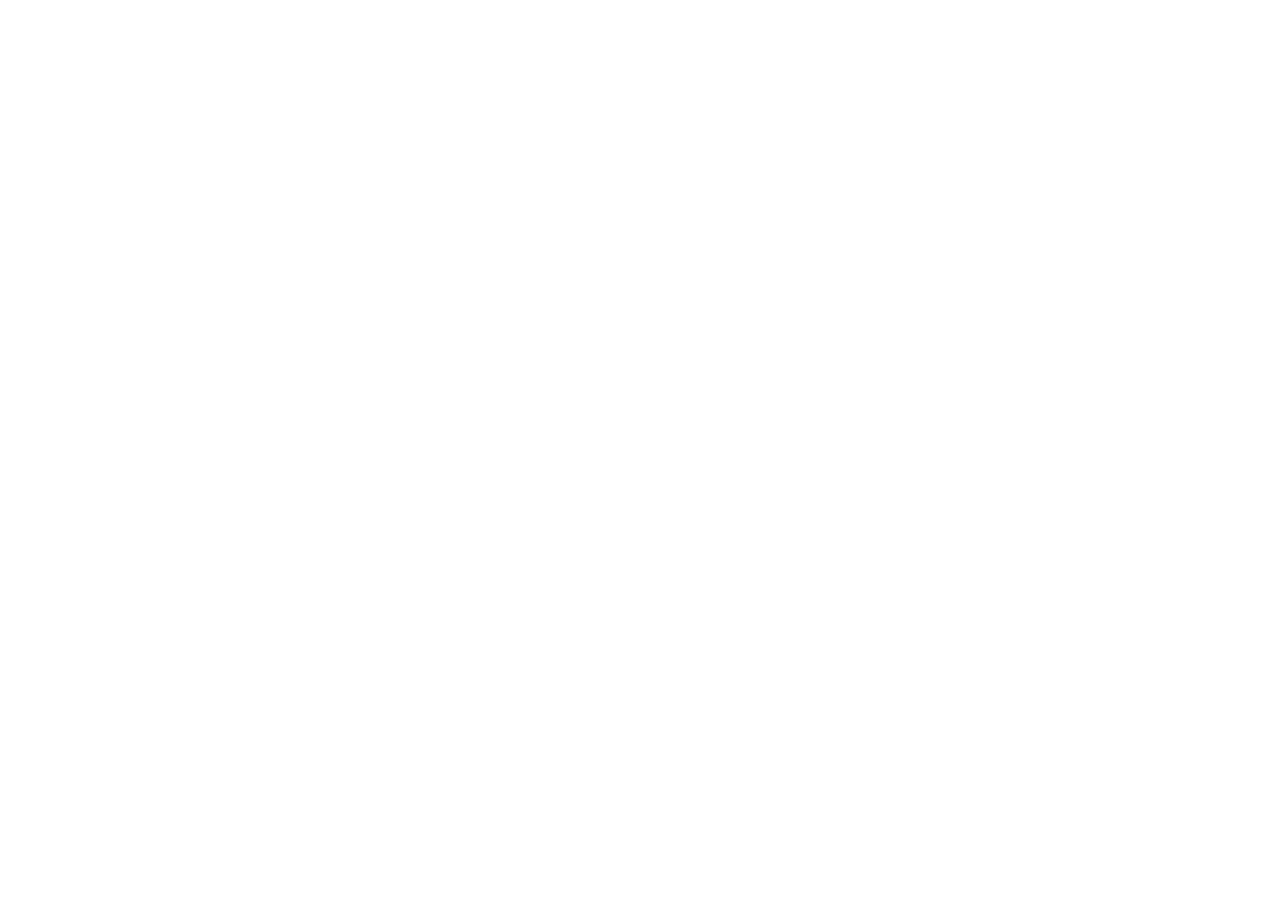
==== index.html @ b3155233 "Create index.html" ====
<!DOCTYPE html>
<html lang="pt-br">
<head>
    <meta charset="UTF-8">
    <meta http-equiv="X-UA-Compatible" content="IE=edge">
    <meta name="viewport" content="width=device-width, initial-scale=1.0">
    <title>Projeto Redes Sociais</title>
    <link rel="shortcut icon" href="favicon.ico" type="image/x-icon">
</head>
<body>
    
</body>
</html>
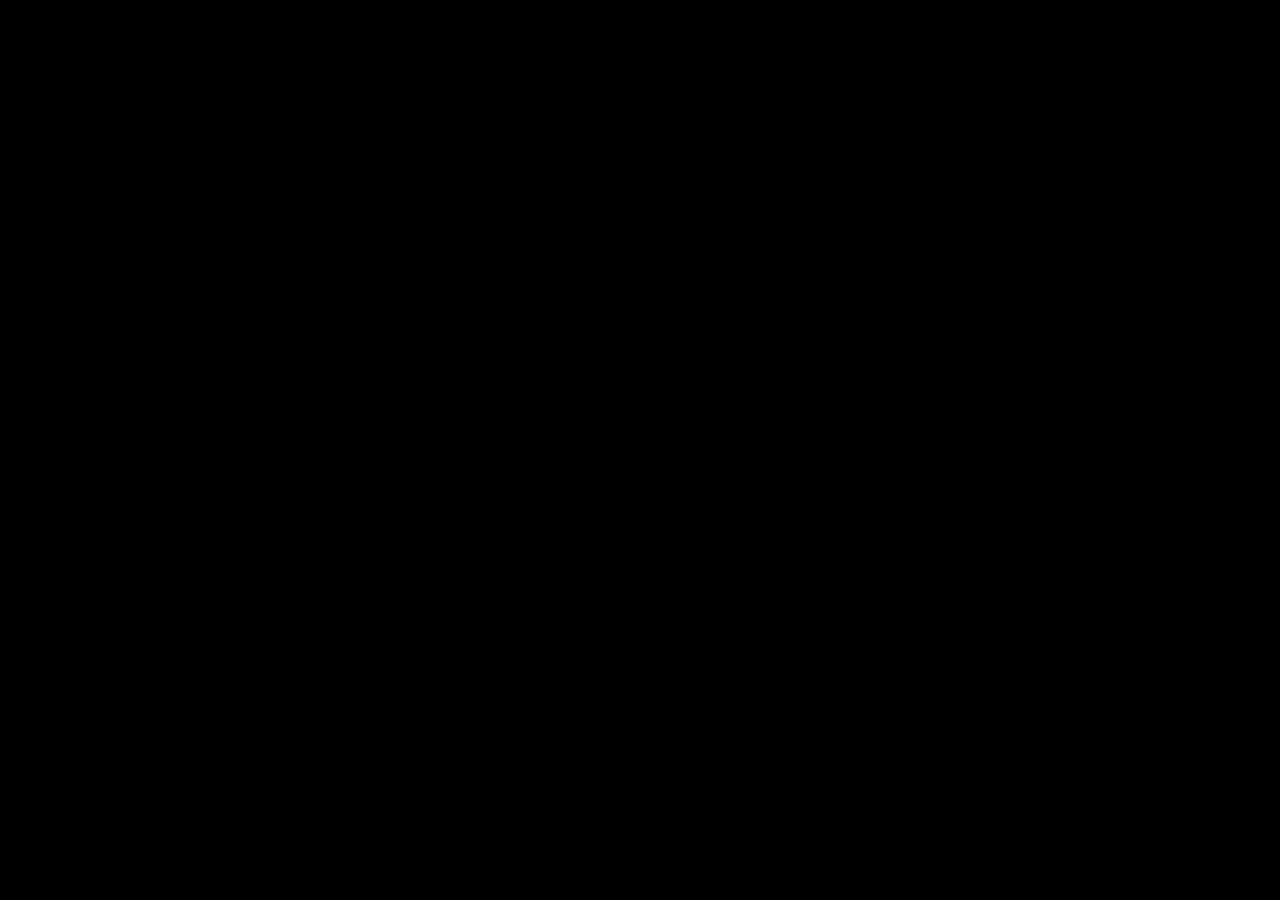
==== commit 52c84a89: "create home" ====
--- a/index.html
+++ b/index.html
@@ -6,8 +6,16 @@
     <meta name="viewport" content="width=device-width, initial-scale=1.0">
     <title>Projeto Redes Sociais</title>
     <link rel="shortcut icon" href="favicon.ico" type="image/x-icon">
+    <link rel="stylesheet" href="styles/style.css">
 </head>
 <body>
-    
+    <main>
+        <section id="telefone">
+            <iframe src="home.html" name="tela" id="tela" frameborder="0"></iframe>
+        </section>
+        <section id="redes-sociais">
+
+        </section>
+    </main>
 </body>
 </html>--- a/styles/style.css
+++ b/styles/style.css
@@ -0,0 +1,43 @@
+@charset "UTF-8";
+
+* {
+    margin: 0;
+    padding: 0;
+    font-family: Arial, Helvetica, sans-serif;
+}
+
+html, body {
+    height: 100vh;
+    width: 100vw;
+    background-color: black;
+}
+
+body {
+    background: url('../imagens/fundo-madeira.jpg') no-repeat top center;
+    background-size: cover;
+    background-attachment: fixed;
+}
+
+main {
+    height: 100vh;
+    position: relative;
+}
+
+#telefone {
+    height: 627px;
+    width: 311px;
+    background: url('../imagens/frame-iphone.png') no-repeat;
+
+    position: absolute;
+    top: 50%;
+    left: 50%;
+    transform: translate(-50%, -50%);
+}
+
+#tela {
+    position: relative;
+    top: 80px;
+    left: 22px;
+    width: 267px;
+    height: 471px;
+}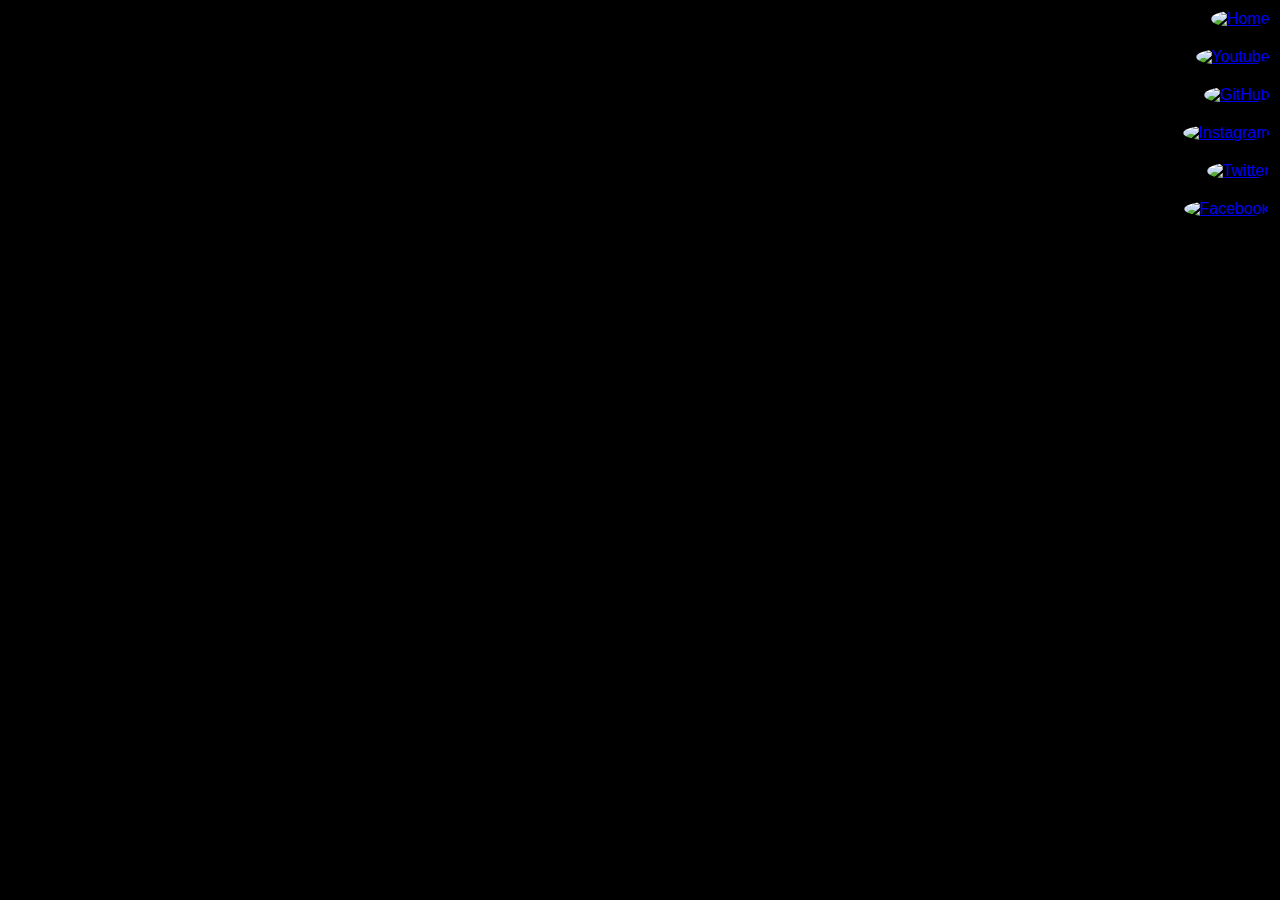
==== commit eff5a1f2: "criei botoes laterais" ====
--- a/index.html
+++ b/index.html
@@ -11,10 +11,17 @@
 <body>
     <main>
         <section id="telefone">
-            <iframe src="home.html" name="tela" id="tela" frameborder="0"></iframe>
+            <iframe src="home.html" name="tela" id="tela" frameborder="0">
+                Seu navegador não é compatível com isso.
+            </iframe>
         </section>
         <section id="redes-sociais">
-
+            <a href="#" target="tela"><img src="imagens/logo-home.jpg" alt="Home"></a><br>
+            <a href="#" target="tela"><img src="imagens/logo-youtube.jpg" alt="Youtube"></a><br>
+            <a href="#" target="tela"><img src="imagens/logo-github.jpg" alt="GitHub"></a><br>
+            <a href="#" target="tela"><img src="imagens/logo-instagram.jpg" alt="Instagram"></a><br>
+            <a href="#" target="tela"><img src="imagens/logo-twitter.jpg" alt="Twitter"></a><br>
+            <a href="#" target="tela"><img src="imagens/logo-facebook.jpg" alt="Facebook"></a><br>
         </section>
     </main>
 </body>
--- a/styles/style.css
+++ b/styles/style.css
@@ -40,4 +40,23 @@
     left: 22px;
     width: 267px;
     height: 471px;
+}
+
+#redes-sociais {
+    text-align: right;
+}
+
+#redes-sociais img {
+    width: 50px;
+    margin: 10px;
+    border-radius: 50%;
+    box-shadow: 2px 2px 5px rgba(0, 0, 0, 0.5);
+    box-sizing: border-box;
+}
+
+#redes-sociais img:hover {
+    border: 2px solid rgba(255, 255, 255, 0.5);
+    transform: translate(-3px, -3px);
+    box-shadow: 5px 5px 10px rgba(0, 0, 0, 0.6);
+    transition: transform .4s, border .2s;
 }